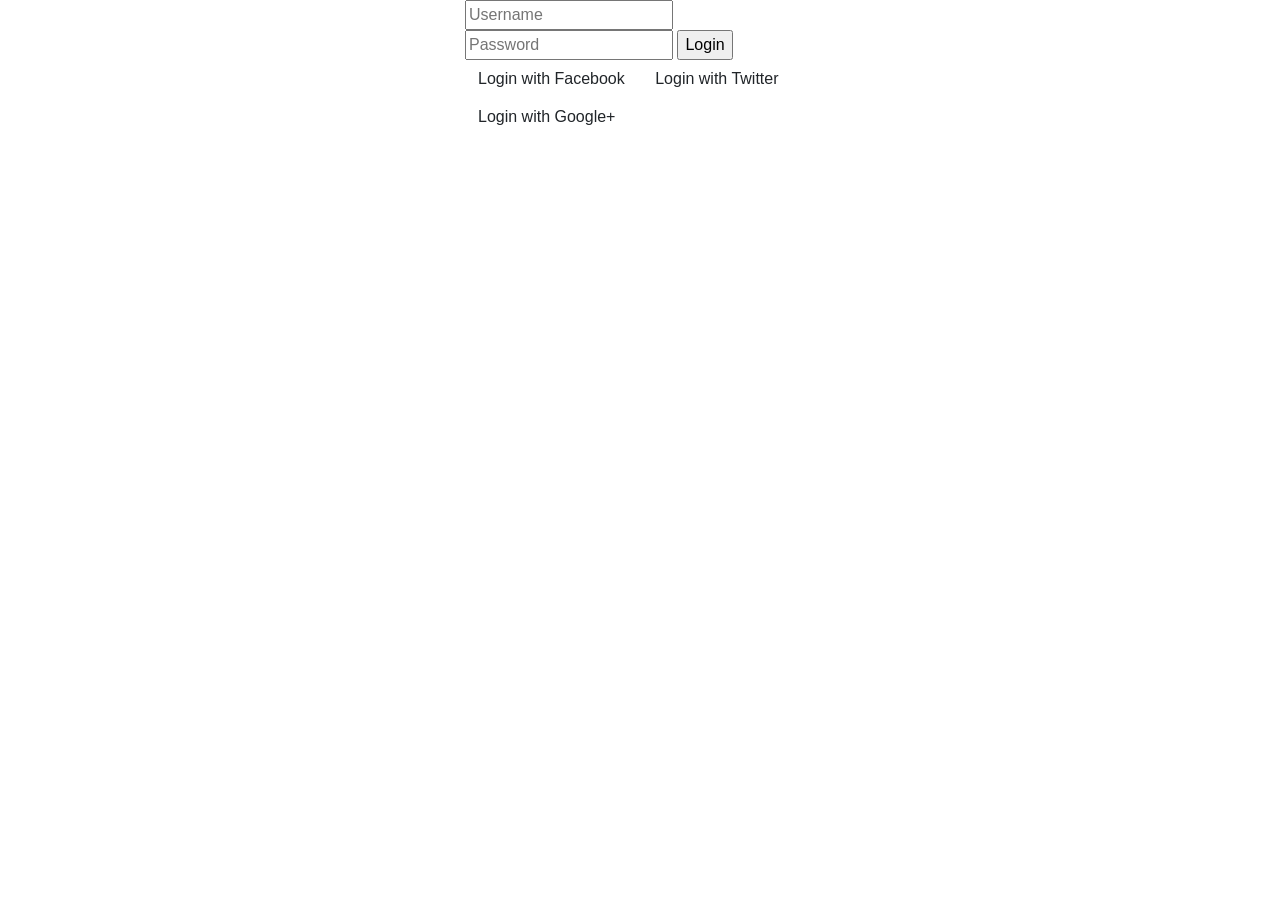
==== index.html @ b6c34ff3 "Add files via upload" ====
<!doctype html>
<html lang="en">

<head>
    <!-- Required meta tags -->
    <meta charset="utf-8">
    <meta name="viewport" content="width=device-width, initial-scale=1, shrink-to-fit=no">

    <!-- Bootstrap CSS -->
    <link rel="stylesheet" href="https://stackpath.bootstrapcdn.com/bootstrap/4.3.1/css/bootstrap.min.css"
        integrity="sha384-ggOyR0iXCbMQv3Xipma34MD+dH/1fQ784/j6cY/iJTQUOhcWr7x9JvoRxT2MZw1T" crossorigin="anonymous">

    <link rel="stylesheet" href="css/index.css">

    <title>Hello, world!</title>
</head>

<body>
    <form method="post">
        <div class="container">
            <div class="row">
                <div class="col"></div>
                <div class="col">
                    <input type="text" name="username" placeholder="Username" required>
                    <input type="password" name="password" placeholder="Password" required>
                    <input type="submit" value="Login">
                </div>
                <div class="col"></div>
            </div>
            <div class="row">
                    <div class="col"></div>
                    <div class="col">
                        <a href="#" class="fb btn">
                            <i class="fa fa-facebook fa-fw"></i> Login with Facebook
                        </a>
                        <a href="#" class="twitter btn">
                            <i class="fa fa-twitter fa-fw"></i> Login with Twitter
                        </a>
                        <a href="#" class="google btn"><i class="fa fa-google fa-fw">
                            </i> Login with Google+
                        </a>
                    </div>
                    <div class="col"></div>
                </div>
        </div>
    </form>
    <!-- Optional JavaScript -->
    <!-- jQuery first, then Popper.js, then Bootstrap JS -->
    <script src="https://code.jquery.com/jquery-3.3.1.slim.min.js"
        integrity="sha384-q8i/X+965DzO0rT7abK41JStQIAqVgRVzpbzo5smXKp4YfRvH+8abtTE1Pi6jizo"
        crossorigin="anonymous"></script>
    <script src="https://cdnjs.cloudflare.com/ajax/libs/popper.js/1.14.7/umd/popper.min.js"
        integrity="sha384-UO2eT0CpHqdSJQ6hJty5KVphtPhzWj9WO1clHTMGa3JDZwrnQq4sF86dIHNDz0W1"
        crossorigin="anonymous"></script>
    <script src="https://stackpath.bootstrapcdn.com/bootstrap/4.3.1/js/bootstrap.min.js"
        integrity="sha384-JjSmVgyd0p3pXB1rRibZUAYoIIy6OrQ6VrjIEaFf/nJGzIxFDsf4x0xIM+B07jRM"
        crossorigin="anonymous"></script>
</body>

</html>
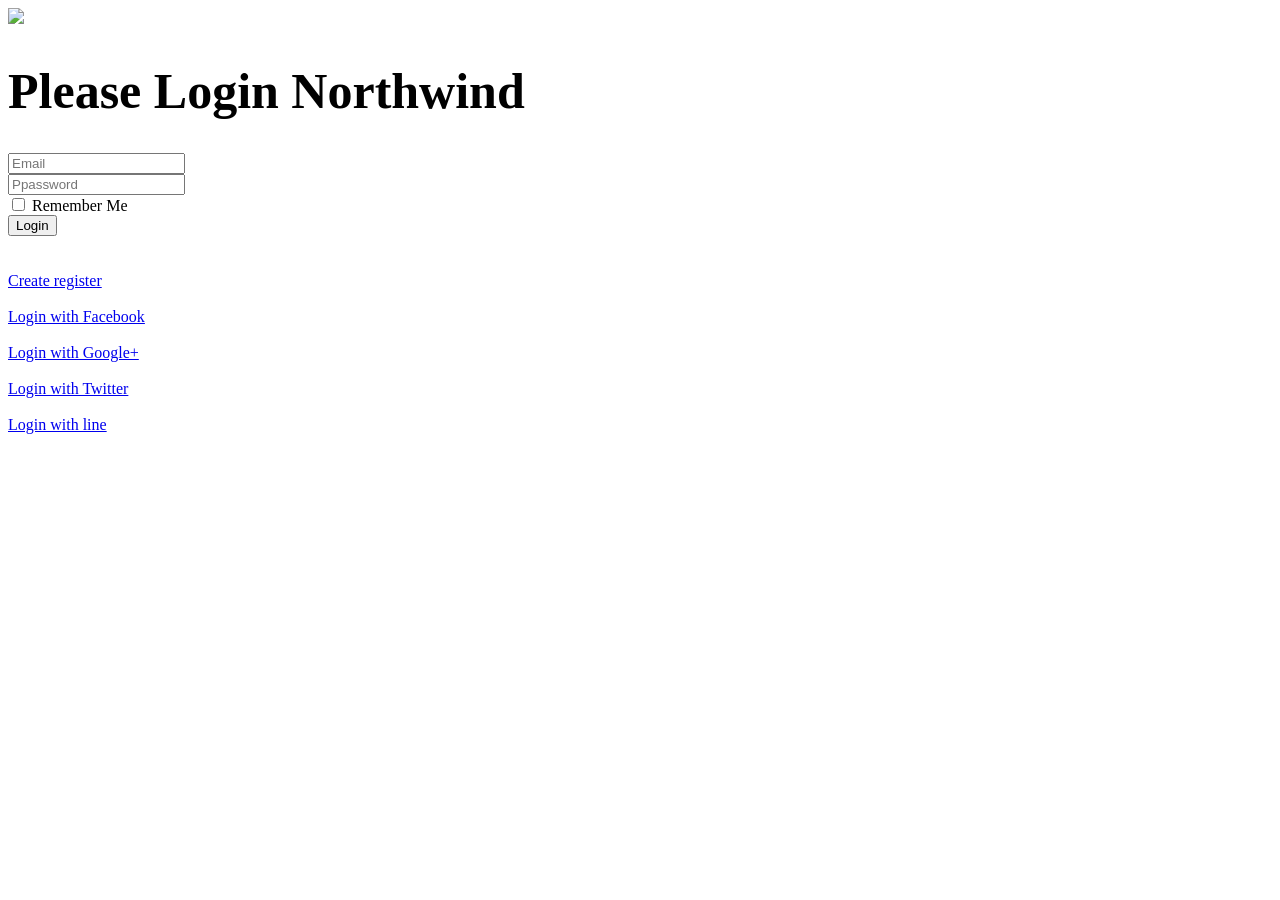
==== commit abcbe5bf: "complete" ====
--- a/index.html
+++ b/index.html
@@ -1,60 +1,82 @@
-<!doctype html>
+<!DOCTYPE html>
 <html lang="en">
 
 <head>
     <!-- Required meta tags -->
     <meta charset="utf-8">
+    <meta http-equiv="X-UA-Compatible" content="IE=edge">
     <meta name="viewport" content="width=device-width, initial-scale=1, shrink-to-fit=no">
-
-    <!-- Bootstrap CSS -->
-    <link rel="stylesheet" href="https://stackpath.bootstrapcdn.com/bootstrap/4.3.1/css/bootstrap.min.css"
-        integrity="sha384-ggOyR0iXCbMQv3Xipma34MD+dH/1fQ784/j6cY/iJTQUOhcWr7x9JvoRxT2MZw1T" crossorigin="anonymous">
-
+    <meta name="description" content="">
+    <meta name="author" content="">
+    <!-- Custom fonts for this template-->
+    <link href="vendor/fontawesome-free/css/all.min.css" rel="stylesheet" type="text/css">
+    <link
+        href="https://fonts.googleapis.com/css?family=Nunito:200,200i,300,300i,400,400i,600,600i,700,700i,800,800i,900,900i"
+        rel="stylesheet">
+    <!-- Custom styles for this template-->
+    <link href="css/sb-admin-2.min.css" rel="stylesheet">
+    <script src="http://code.jquery.com/jquery-1.9.1.js"></script>
+    <script src="http://code.jquery.com/ui/1.10.3/jquery-ui.js"></script>
+    <!-- Use CSS -->
     <link rel="stylesheet" href="css/index.css">
-
-    <title>Hello, world!</title>
+    <!-- Title -->
+    <title>Northwind</title>
 </head>
 
 <body>
-    <form method="post">
-        <div class="container">
-            <div class="row">
-                <div class="col"></div>
-                <div class="col">
-                    <input type="text" name="username" placeholder="Username" required>
-                    <input type="password" name="password" placeholder="Password" required>
-                    <input type="submit" value="Login">
+    <div class="container">
+        <!-- row -->
+        <div class="row justify-content-center">
+            <div class="col-xl-13 col-lg-13 col-md-11">
+                <div class="card o-hidden border-0 shadow-lg my-5">
+                    <!-- body -->
+                    <div class="card-body p-0">
+                        <div class="p-5">
+                            <div class="img">
+                                <img src="image/northwindLogo1.png">
+                            </div>
+                            <div class="text-center">
+                                <h1 class="h4 text-gray-900 mb-4" style="font-size:50px;" ><b>Please Login Northwind</b></h1>
+                            </div>
+                            <form class="user">
+                                <div class="form-group">
+                                    <input type="email" class="form-control form-control-user" id="email" aria-describedby="emailHelp" placeholder="Email" required>
+                                </div>
+                                <div class="form-group">
+                                    <input type="password" class="form-control form-control-user" id="pwd" placeholder="Ppassword" required>
+                                </div>
+                                <div class="form-group">
+                                    <div class="custom-control custom-checkbox small">
+                                        <input type="checkbox" class="custom-control-input" id="customCheck">
+                                        <label class="custom-control-label" for="customCheck">Remember Me</label>
+                                    </div>
+                                </div>
+                                <button type="button" id="login" name="button" class="btn btn-info btn-user btn-block">Login</button>
+                            </form>
+                            <br>&emsp;
+                            <div class="register btn"><a href="register.html">Create register</a></div> &emsp;
+                            <div class="fb btn"><a href="#">Login with Facebook</a></div> &emsp;
+                            <div class="google btn"><a href="#">Login with Google+</a></div> &emsp;
+                            <div class="twitter btn"><a href="#">Login with Twitter</a></div> &emsp;
+                            <div class="line btn"><a href="#">Login with line</a></div>
+                        </div>
+                    </div><!-- close body -->
                 </div>
-                <div class="col"></div>
             </div>
-            <div class="row">
-                    <div class="col"></div>
-                    <div class="col">
-                        <a href="#" class="fb btn">
-                            <i class="fa fa-facebook fa-fw"></i> Login with Facebook
-                        </a>
-                        <a href="#" class="twitter btn">
-                            <i class="fa fa-twitter fa-fw"></i> Login with Twitter
-                        </a>
-                        <a href="#" class="google btn"><i class="fa fa-google fa-fw">
-                            </i> Login with Google+
-                        </a>
-                    </div>
-                    <div class="col"></div>
-                </div>
-        </div>
-    </form>
-    <!-- Optional JavaScript -->
-    <!-- jQuery first, then Popper.js, then Bootstrap JS -->
-    <script src="https://code.jquery.com/jquery-3.3.1.slim.min.js"
-        integrity="sha384-q8i/X+965DzO0rT7abK41JStQIAqVgRVzpbzo5smXKp4YfRvH+8abtTE1Pi6jizo"
-        crossorigin="anonymous"></script>
-    <script src="https://cdnjs.cloudflare.com/ajax/libs/popper.js/1.14.7/umd/popper.min.js"
-        integrity="sha384-UO2eT0CpHqdSJQ6hJty5KVphtPhzWj9WO1clHTMGa3JDZwrnQq4sF86dIHNDz0W1"
-        crossorigin="anonymous"></script>
-    <script src="https://stackpath.bootstrapcdn.com/bootstrap/4.3.1/js/bootstrap.min.js"
-        integrity="sha384-JjSmVgyd0p3pXB1rRibZUAYoIIy6OrQ6VrjIEaFf/nJGzIxFDsf4x0xIM+B07jRM"
-        crossorigin="anonymous"></script>
+        </div><!-- close row -->
+    </div>
+    <!-- Bootstrap core JavaScript-->
+    <script src="vendor/jquery/jquery.min.js"></script>
+    <script src="vendor/bootstrap/js/bootstrap.bundle.min.js"></script>
+    <!-- Core plugin JavaScript-->
+    <script src="vendor/jquery-easing/jquery.easing.min.js"></script>
+    <!-- Custom scripts for all pages-->
+    <script src="js/sb-admin-2.min.js"></script>
+    <script src="https://cdnjs.cloudflare.com/ajax/libs/jquery-validate/1.19.0/jquery.validate.js"></script>
+    <script src="https://cdnjs.cloudflare.com/ajax/libs/jquery-validate/1.19.0/jquery.validate.min.js "></script>
+    <script src="https://cdnjs.cloudflare.com/ajax/libs/jquery-validate/1.19.0/additional-methods.js"></script>
+    <script src="https://cdnjs.cloudflare.com/ajax/libs/jquery-validate/1.19.0/additional-methods.min.js"></script>
+    <script type="text/javascript" src="js/index.js"></script>
 </body>
 
-</html>+</html>
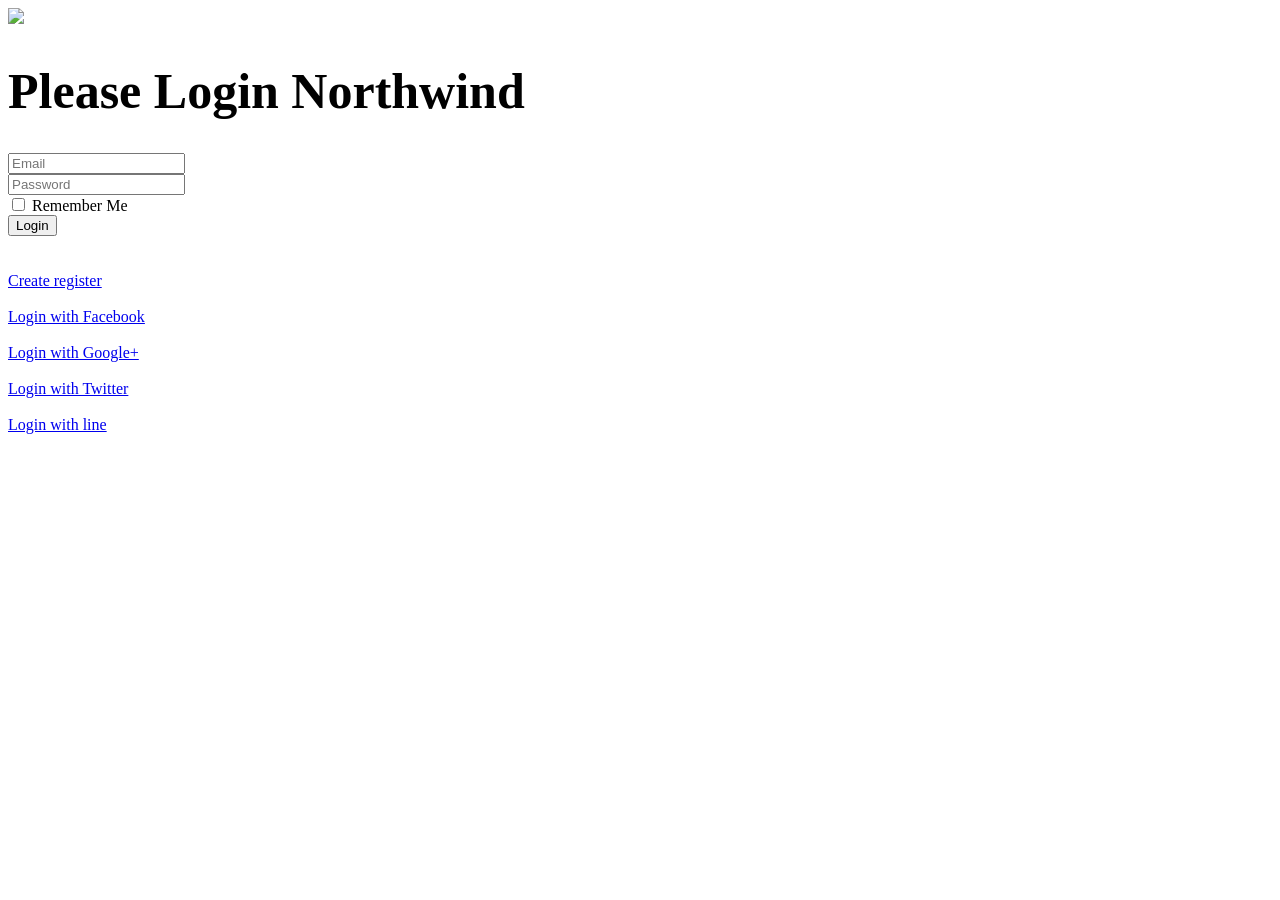
==== commit 64a7490e: "complete" ====
--- a/index.html
+++ b/index.html
@@ -43,7 +43,7 @@
                                     <input type="email" class="form-control form-control-user" id="email" aria-describedby="emailHelp" placeholder="Email" required>
                                 </div>
                                 <div class="form-group">
-                                    <input type="password" class="form-control form-control-user" id="pwd" placeholder="Ppassword" required>
+                                    <input type="password" class="form-control form-control-user" id="pwd" placeholder="Password" required>
                                 </div>
                                 <div class="form-group">
                                     <div class="custom-control custom-checkbox small">
